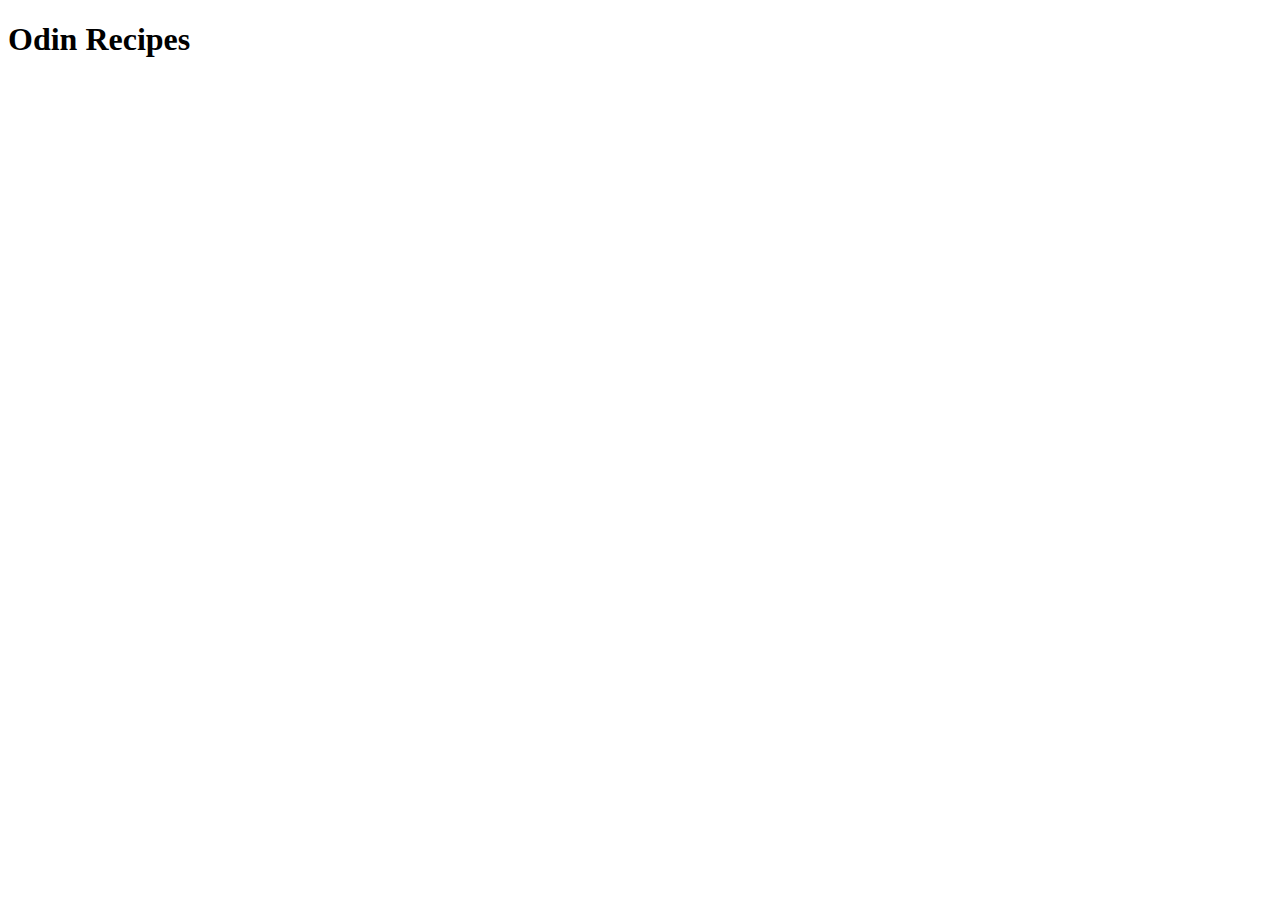
==== index.html @ dfc7a9c3 "add beginning of body" ====
<!DOCTYPE html>
<html>
    <head>
        <meta charset="utf-8">
        <meta name="viewport" content="width=device-width, initial-scale=1.0">
        <title>Odin Recipes</title>
    </head>
    <body>
        <h1>Odin Recipes</h1>
    </body>
</html>
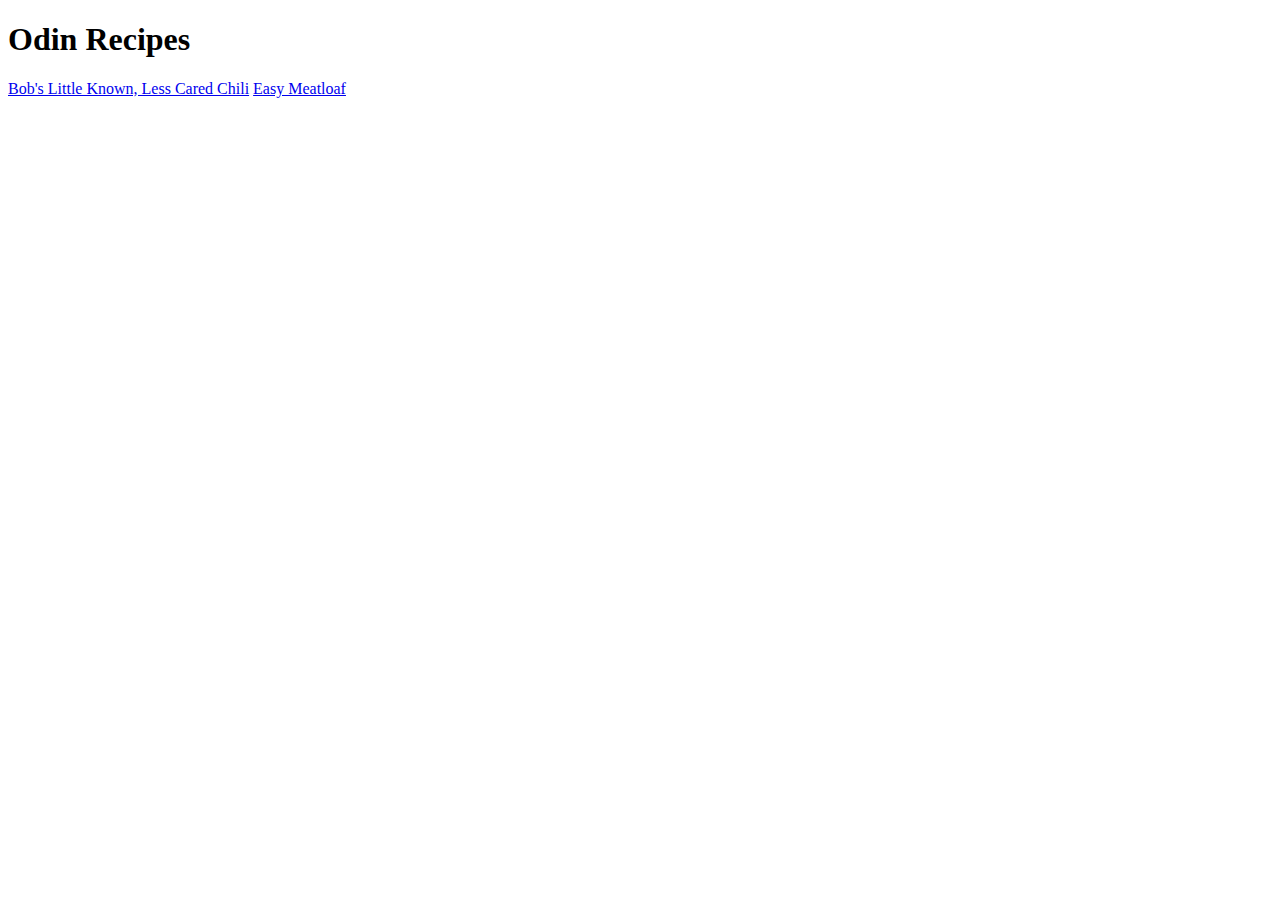
==== commit e0550b59: "add anchor to meatloaf and meatloaf page" ====
--- a/index.html
+++ b/index.html
@@ -2,10 +2,13 @@
 <html>
     <head>
         <meta charset="utf-8">
+        <meta http-equiv="X-UA-Compatible" content="ie=edge">
         <meta name="viewport" content="width=device-width, initial-scale=1.0">
         <title>Odin Recipes</title>
     </head>
     <body>
         <h1>Odin Recipes</h1>
+        <a href="recipes/chili.html">Bob's Little Known, Less Cared Chili</a>
+        <a href="recipes/meatloaf.html">Easy Meatloaf</a>
     </body>
 </html>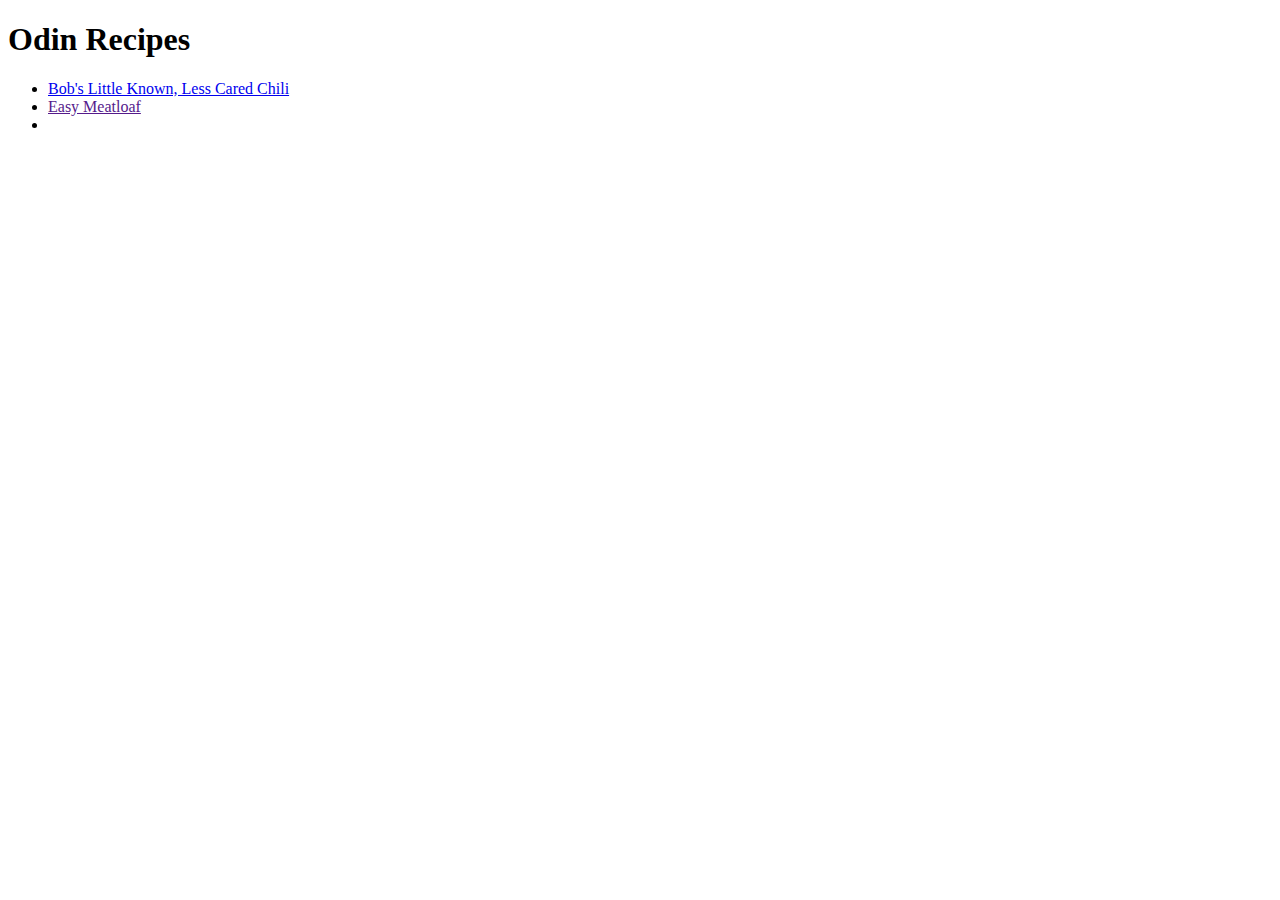
==== commit 0df17c42: "made links an unordered list" ====
--- a/index.html
+++ b/index.html
@@ -8,7 +8,10 @@
     </head>
     <body>
         <h1>Odin Recipes</h1>
-        <a href="recipes/chili.html">Bob's Little Known, Less Cared Chili</a>
-        <a href="recipes/meatloaf.html">Easy Meatloaf</a>
+        <ul>
+            <li><a href="recipes/chili.jpeg">Bob's Little Known, Less Cared Chili</a></li>
+            <li><a href="">Easy Meatloaf</a></li>
+            <li><a href=""></a></li>
+        </ul>
     </body>
 </html>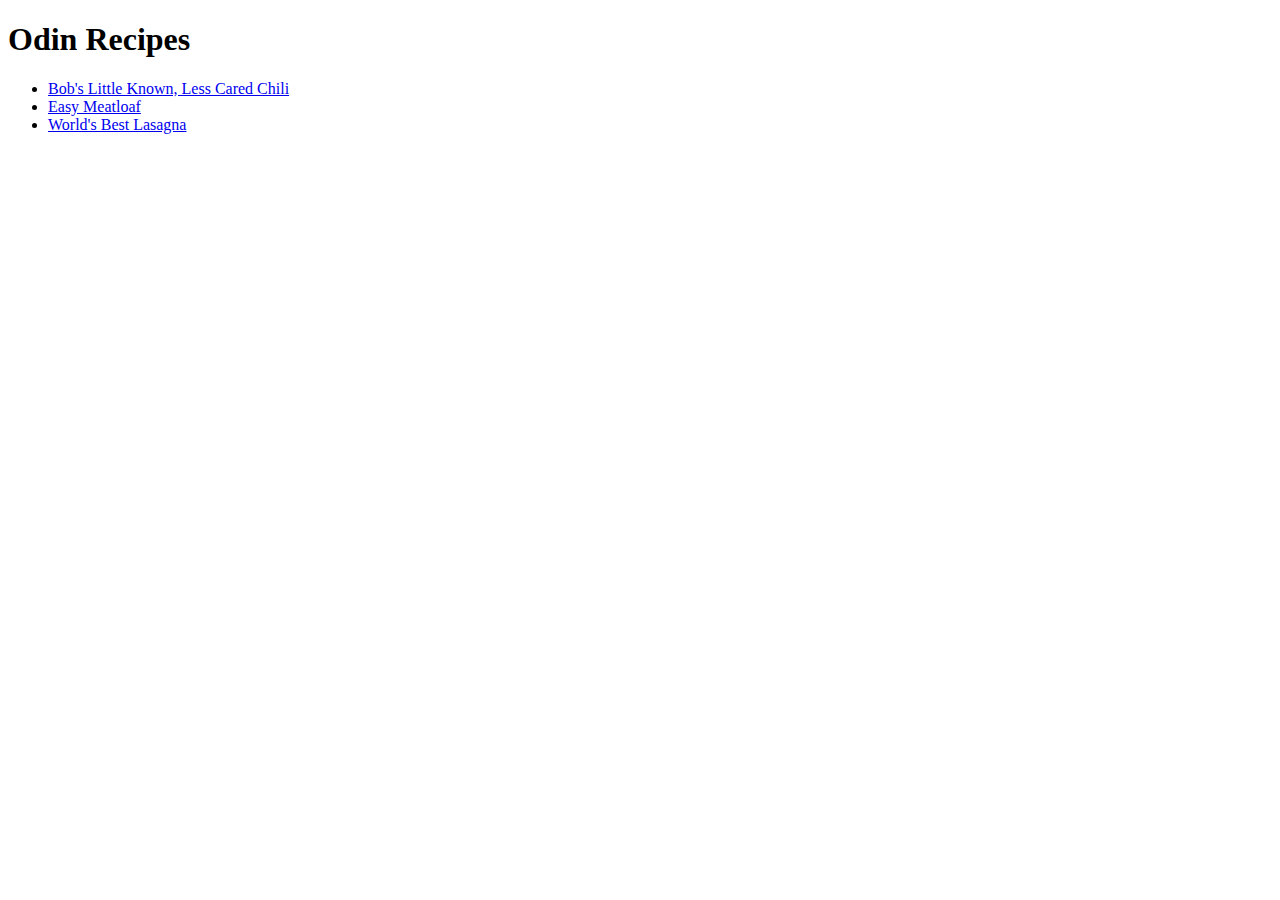
==== commit 1e7c7e60: "add two other links for recipes" ====
--- a/index.html
+++ b/index.html
@@ -10,8 +10,8 @@
         <h1>Odin Recipes</h1>
         <ul>
             <li><a href="recipes/chili.jpeg">Bob's Little Known, Less Cared Chili</a></li>
-            <li><a href="">Easy Meatloaf</a></li>
-            <li><a href=""></a></li>
+            <li><a href="recipes/meatloaf.html">Easy Meatloaf</a></li>
+            <li><a href="recipes/lasagna.html">World's Best Lasagna</a></li>
         </ul>
     </body>
 </html>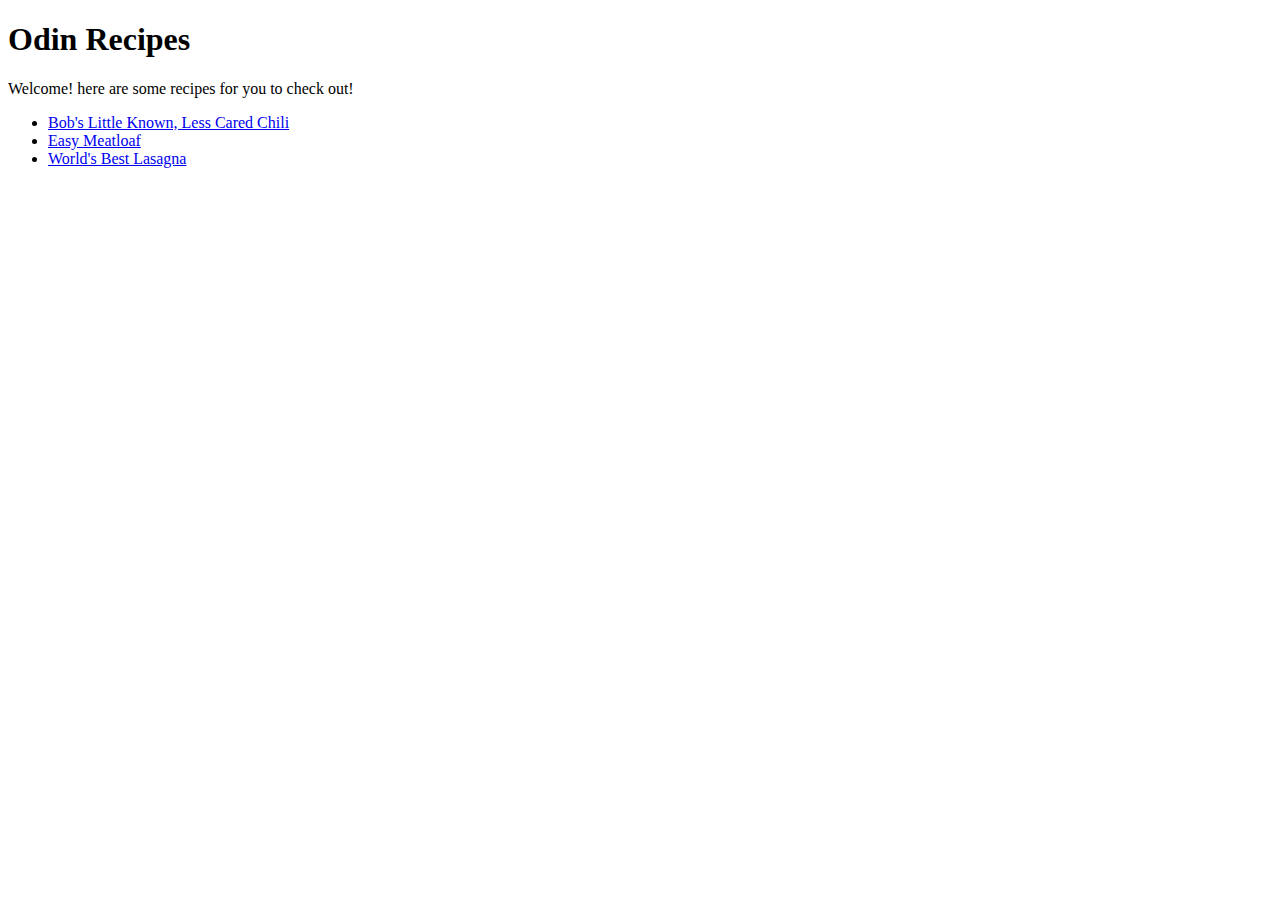
==== commit 0bc59f7f: "add more text to index" ====
--- a/index.html
+++ b/index.html
@@ -8,8 +8,9 @@
     </head>
     <body>
         <h1>Odin Recipes</h1>
+        <p>Welcome! here are some recipes for you to check out!</p>
         <ul>
-            <li><a href="recipes/chili.jpeg">Bob's Little Known, Less Cared Chili</a></li>
+            <li><a href="recipes/chili.html">Bob's Little Known, Less Cared Chili</a></li>
             <li><a href="recipes/meatloaf.html">Easy Meatloaf</a></li>
             <li><a href="recipes/lasagna.html">World's Best Lasagna</a></li>
         </ul>
